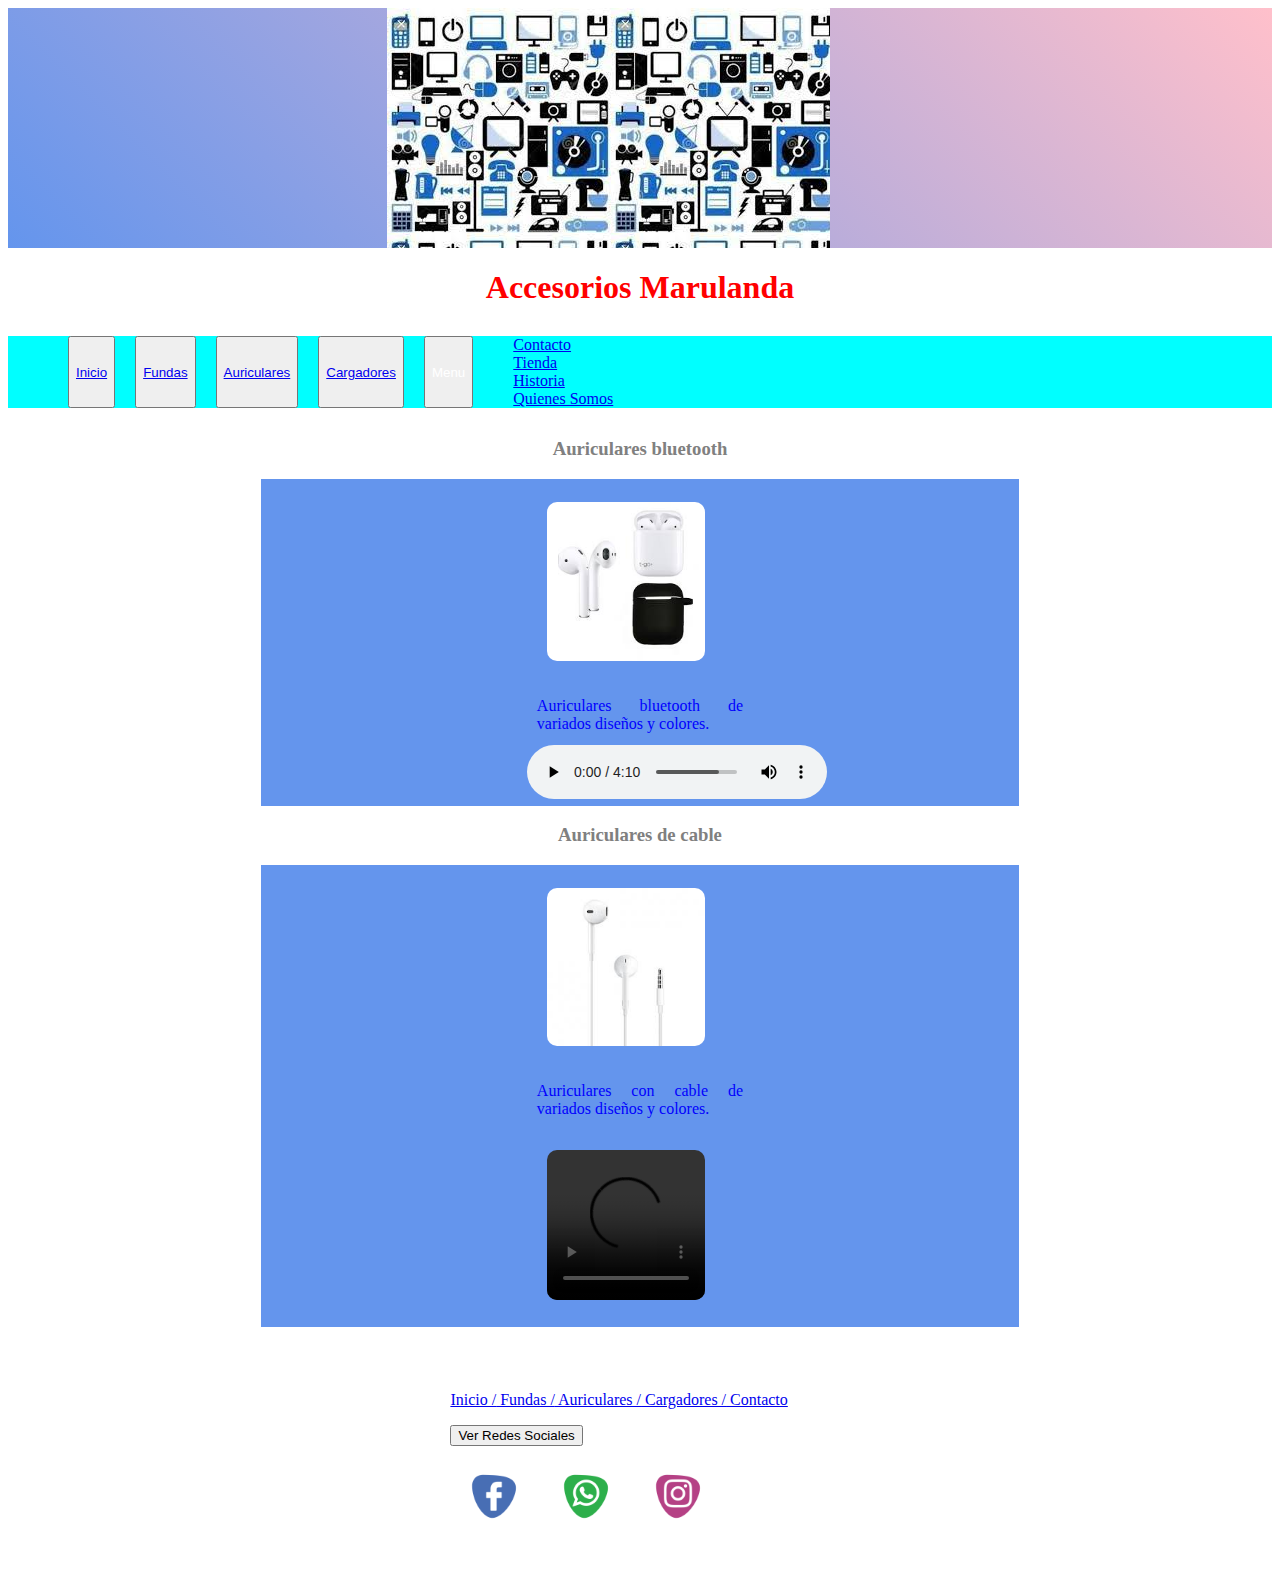
==== pages/Auriculares.html @ 511a9932 "Primer commit:Estructura de archivo inicial" ====
<!DOCTYPE html>
<html>
    <head>
        <meta charset="utf-8">
        <title>Accesorios Marulanda </title>
        <link href="https://cdn.jsdelivr.net/npm/bootstrap@5.1.3/dist/css/bootstrap.min.css" rel="stylesheet" integrity="sha384-1BmE4kWBq78iYhFldvKuhfTAU6auU8tT94WrHftjDbrCEXSU1oBoqyl2QvZ6jIW3" crossorigin="anonymous">
        <link rel="stylesheet" href="../estilos/main.css">
    </head>
    <body>
        <div class="header__bannerContainer">
            <div class="header__banner"></div>
        </div>
        <h1 class="header__titulo">Accesorios Marulanda</h1>
        <nav class="header__navegacion">
            <ul class="header__menu">
                <button type="button" class="btn btn-info"><a href="../index.html">Inicio</a></li>
                <button type="button" class="btn btn-info"><a href="./Fundas.html">Fundas</a></li>
                <button type="button" class="btn btn-info"><a href="./Auriculares.html">Auriculares</a></li>
                <button type="button" class="btn btn-info"><a href="./Cargadores.html">Cargadores</a></li>  
                    <div class="dropdown">
                        <button class="btn btn-info dropdown-toggle" type="button" id="dropdownMenuButton1" data-bs-toggle="dropdown" aria-expanded="false">
                          Menu
                        </button>
                        <ul class="dropdown-menu" aria-labelledby="dropdownMenuButton1">
                          <li><a class="dropdown-item" href="./Contacto.html">Contacto</a></li>
                          <li><a class="dropdown-item" href="#">Tienda</a></li>
                          <li><a class="dropdown-item" href="#">Historia</a></li>
                          <li><a class="dropdown-item" href="#">Quienes Somos</a></li>
                        </ul>
                      </div>
            </ul>
        </nav>
        <h3>Auriculares bluetooth</h3>
        <table class="indexTable">
            <tr class="__flexTr">
                <td>
                    <img class="--presentation" src="../imagenes/auriculares blu.jpg" alt="auriculares blu">
                </td>
                <td>
                    <p class="--letrasAzules">Auriculares bluetooth de variados diseños y colores.</p>
                </td>
                <td>
                    <audio src="../imagenes/eye-of-tiger.mp3" preload="auto" controls></audio>
                </td>
            </tr>
        </table>
        <h3>Auriculares de cable</h3>
        <table class="indexTable">
            <tr class="__flexTr">
                <td>
                    <img class="--presentation"src="../imagenes/auriculares cable.jpg" alt="auriculares cable">
                </td>
                <td>
                    <p class="--letrasAzules">Auriculares con cable de variados diseños y colores.</p>
                </td>
                <td>
                    <video class="--presentation" src="../imagenes/eye-of-the-tiger.mp4" controls>Tu navegador no soporta este formato de <code>video</code></video>
                </td>
            </tr>
        </table>
        <footer>
            <a href="./index.html">Inicio /</a><a href="./Fundas.html"> Fundas /</a><a href="./Auriculares.html">
                Auriculares /</a><a href="./Cargadores.html"> Cargadores /</a><a href="./Contacto.html"> Contacto</a>
                <p>
                <button class="btn btn-primary" type="button" data-bs-toggle="collapse" data-bs-target="#collapseWidthExample" aria-expanded="false" aria-controls="collapseWidthExample">
                  Ver Redes Sociales
                </button>
              </p>
              <div style="min-height: 120px;">
                <div class="collapse collapse-horizontal" id="collapseWidthExample">
                    <div class="socialNetworks">
                        <img src="../imagenes/facebook.png" alt="facebook">
                        <img src="../imagenes/wasap.png" alt="whatsap">
                        <img src="../imagenes/instagram.png" alt="instagram">
                    </div>
                </div>
              </div>
        </footer>
        <script src="https://cdn.jsdelivr.net/npm/bootstrap@5.1.3/dist/js/bootstrap.bundle.min.js" integrity="sha384-ka7Sk0Gln4gmtz2MlQnikT1wXgYsOg+OMhuP+IlRH9sENBO0LRn5q+8nbTov4+1p" crossorigin="anonymous"></script>
    </body>
    
</html>
---- estilos/main.css ----
h1 {
  color: red;
  display: -webkit-box;
  display: -ms-flexbox;
  display: flex;
  -webkit-box-pack: center;
      -ms-flex-pack: center;
          justify-content: center;
}

body .header__bannerContainer {
  padding-left: 30%;
  background: linear-gradient(45deg, cornflowerblue, pink);
}

body .header__bannerContainer .header__banner {
  width: 50%;
  height: 15rem;
  background-image: url("../imagenes/Banner.jpg");
}

body .header__titulo {
  color: red;
  display: -webkit-box;
  display: -ms-flexbox;
  display: flex;
  -webkit-box-pack: center;
      -ms-flex-pack: center;
          justify-content: center;
}

body .header__navegacion {
  width: 100%;
  margin: 30px auto;
  background-color: aqua;
}

body .header__navegacion ul {
  list-style: none;
}

body .header__navegacion .header__menu {
  display: -webkit-box;
  display: -ms-flexbox;
  display: flex;
  -webkit-box-orient: horizontal;
  -webkit-box-direction: normal;
      -ms-flex-direction: row;
          flex-direction: row;
}

body .header__navegacion .header__menu .dropdown {
  margin-left: 20px;
}

body .header__navegacion .header__menu .btn {
  margin-left: 20px;
  color: white;
  text-decoration: none;
}

body .header__navegacion .header__menu .btn:hover {
  color: black;
}

body h3 {
  color: grey;
  display: -webkit-box;
  display: -ms-flexbox;
  display: flex;
  -webkit-box-pack: center;
      -ms-flex-pack: center;
          justify-content: center;
}

body h3:hover {
  -webkit-transform: scale(1, 2);
          transform: scale(1, 2);
}

body .indexTable {
  margin-left: 20%;
  width: 60%;
  background-color: cornflowerblue;
  -webkit-box-align: center;
      -ms-flex-align: center;
          align-items: center;
}

body .indexTable td {
  text-align: justify;
  width: 30%;
  height: 10%;
}

body .indexTable .__flexTr {
  display: -webkit-box;
  display: -ms-flexbox;
  display: flex;
  list-style: none;
  -webkit-box-orient: vertical;
  -webkit-box-direction: normal;
      -ms-flex-direction: column;
          flex-direction: column;
  -ms-flex-pack: distribute;
      justify-content: space-around;
  -webkit-box-align: center;
      -ms-flex-align: center;
          align-items: center;
}

body .indexTable .__flexTr .--presentation {
  width: 70%;
  border-radius: 10px;
  margin: 20px;
}

body .indexTable .__flexTr .--letrasAzules {
  text-align: justify;
  margin: 10px;
  color: blue;
}

body .indexTable .__flexTr1 .--presentation {
  width: 70%;
  border-radius: 10px;
  margin: 20px;
}

body .indexTable .__flexTr1 .--letrasAzules {
  text-align: justify;
  margin: 10px;
  color: blue;
}

ul li {
  color: green;
}

.view-1 {
  background-color: red;
}

.view-2 {
  background-color: blue;
}

.view-3 {
  background-color: orange;
}

.navBar li a {
  width: 6rem;
  height: 1.5rem;
  text-decoration: none;
  color: black;
  font-size: 1rem;
  border: 1px solid black;
}

.myIframe {
  border-radius: 20px;
  margin: 10px;
}

.formContainer {
  margin-left: 30%;
}

.formContainer form {
  margin-left: 10%;
}

.formButtonContainer {
  margin-top: 10px;
  margin-left: 8%;
}

form .input {
  margin-top: 10px;
}

.socialNetworks img {
  width: 3rem;
  margin: 10px 20px;
}

footer {
  margin-top: 4rem;
  margin-left: 35%;
}

.padre > div {
  border: 2px solid black;
}

.padre {
  display: -ms-grid;
  display: grid;
  -ms-grid-columns: 2fr 2fr;
      grid-template-columns: 2fr 2fr;
  -ms-grid-rows: 50px 50px;
      grid-template-rows: 50px 50px;
  grid-gap: 2px;
}

/* MEDIA QUERE */
@media only screen and (min-width: 768px) {
  #padre {
    background-color: aquamarine;
        grid-template-areas: 1fr;
  }
}

@media only screen and (max-width: 320px) {
  #padre {
    background-color: yellowgreen;
        grid-template-areas: 1fr;
  }
}

.tablaInfo {
  padding-top: 3rem;
}
/*# sourceMappingURL=main.css.map */
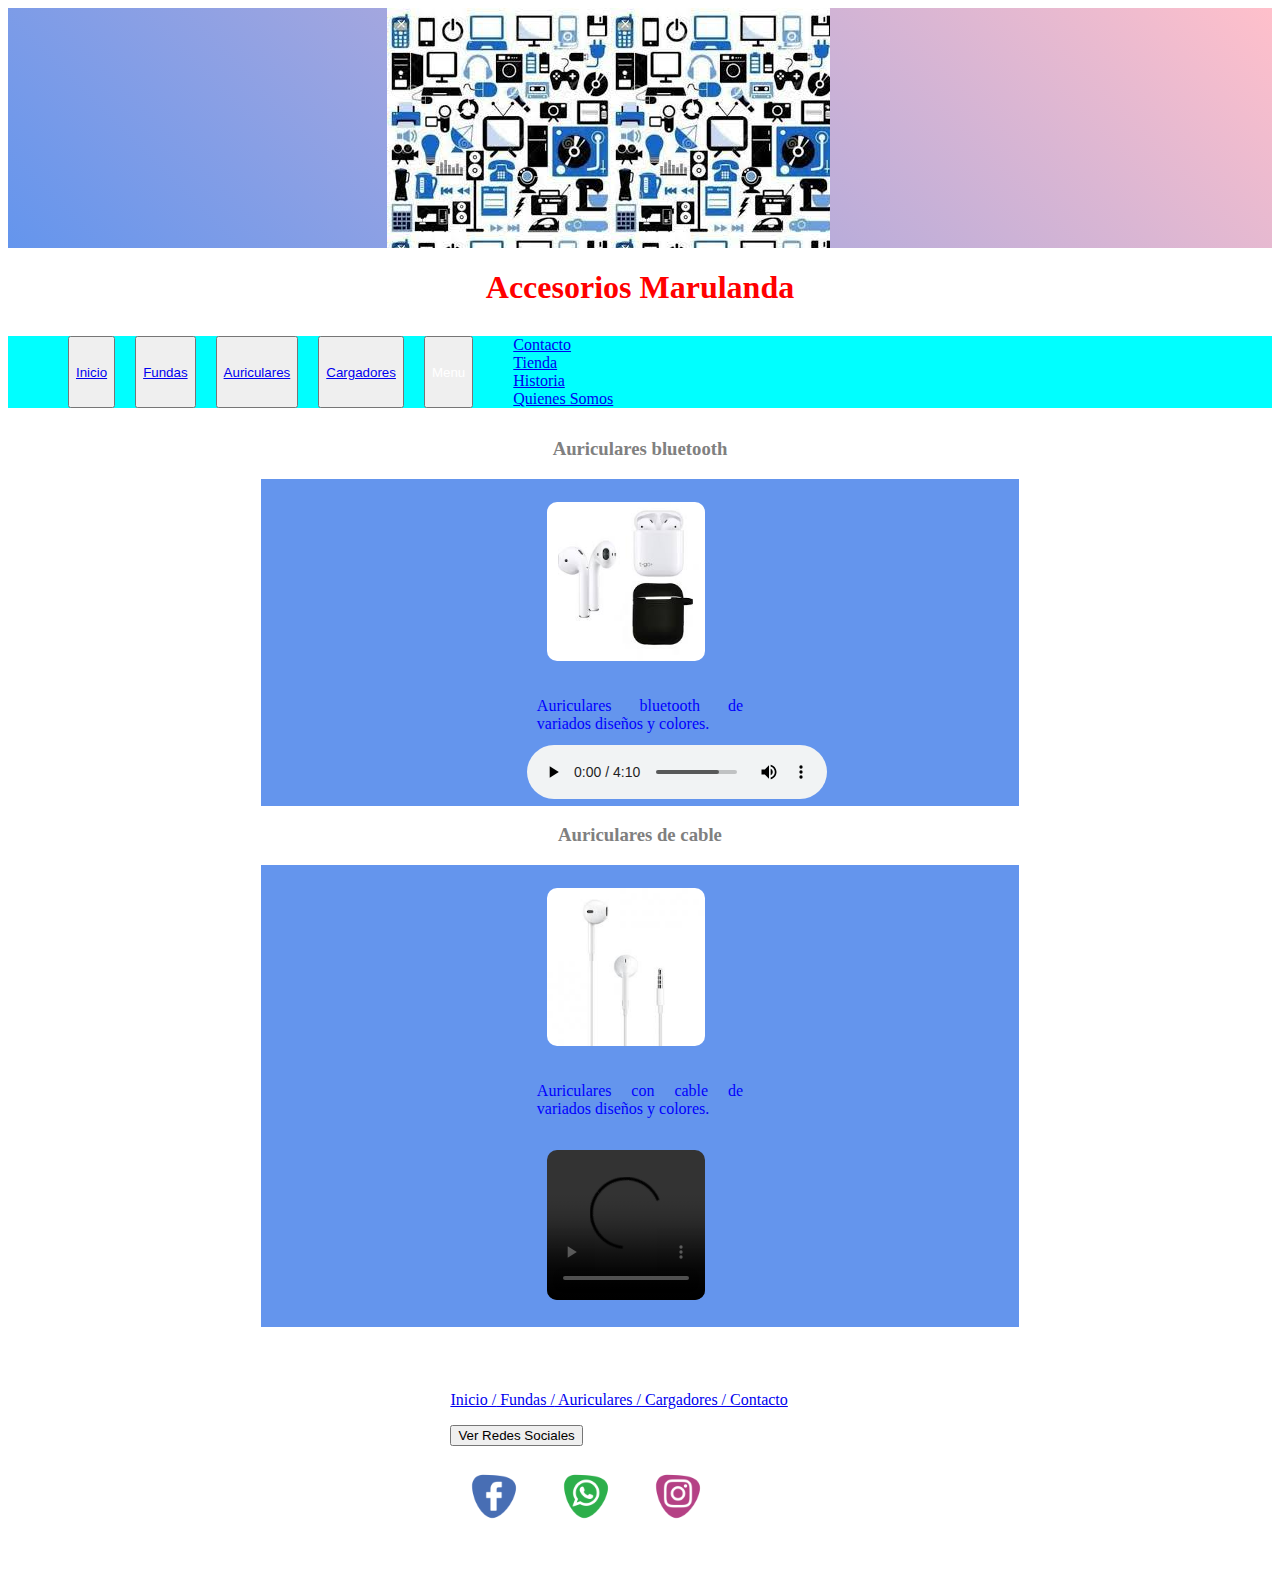
==== commit 596b33b8: "Agrego SEO" ====
--- a/pages/Auriculares.html
+++ b/pages/Auriculares.html
@@ -2,9 +2,12 @@
 <html>
     <head>
         <meta charset="utf-8">
-        <title>Accesorios Marulanda </title>
+        <title>Auriculares</title>
+        <link rel='icon' href='../imagenes/audifonos-icono.jpg' type='image/x-icon' />
         <link href="https://cdn.jsdelivr.net/npm/bootstrap@5.1.3/dist/css/bootstrap.min.css" rel="stylesheet" integrity="sha384-1BmE4kWBq78iYhFldvKuhfTAU6auU8tT94WrHftjDbrCEXSU1oBoqyl2QvZ6jIW3" crossorigin="anonymous">
         <link rel="stylesheet" href="../estilos/main.css">
+        <meta name="description" content="Pagina web para exhibición de articulos para celulares" </meta>
+        <meta name="keywords" content="FUNDA CELULAR TELEFONO CARGADOR AUDIFONOS"</meta>
     </head>
     <body>
         <div class="header__bannerContainer">
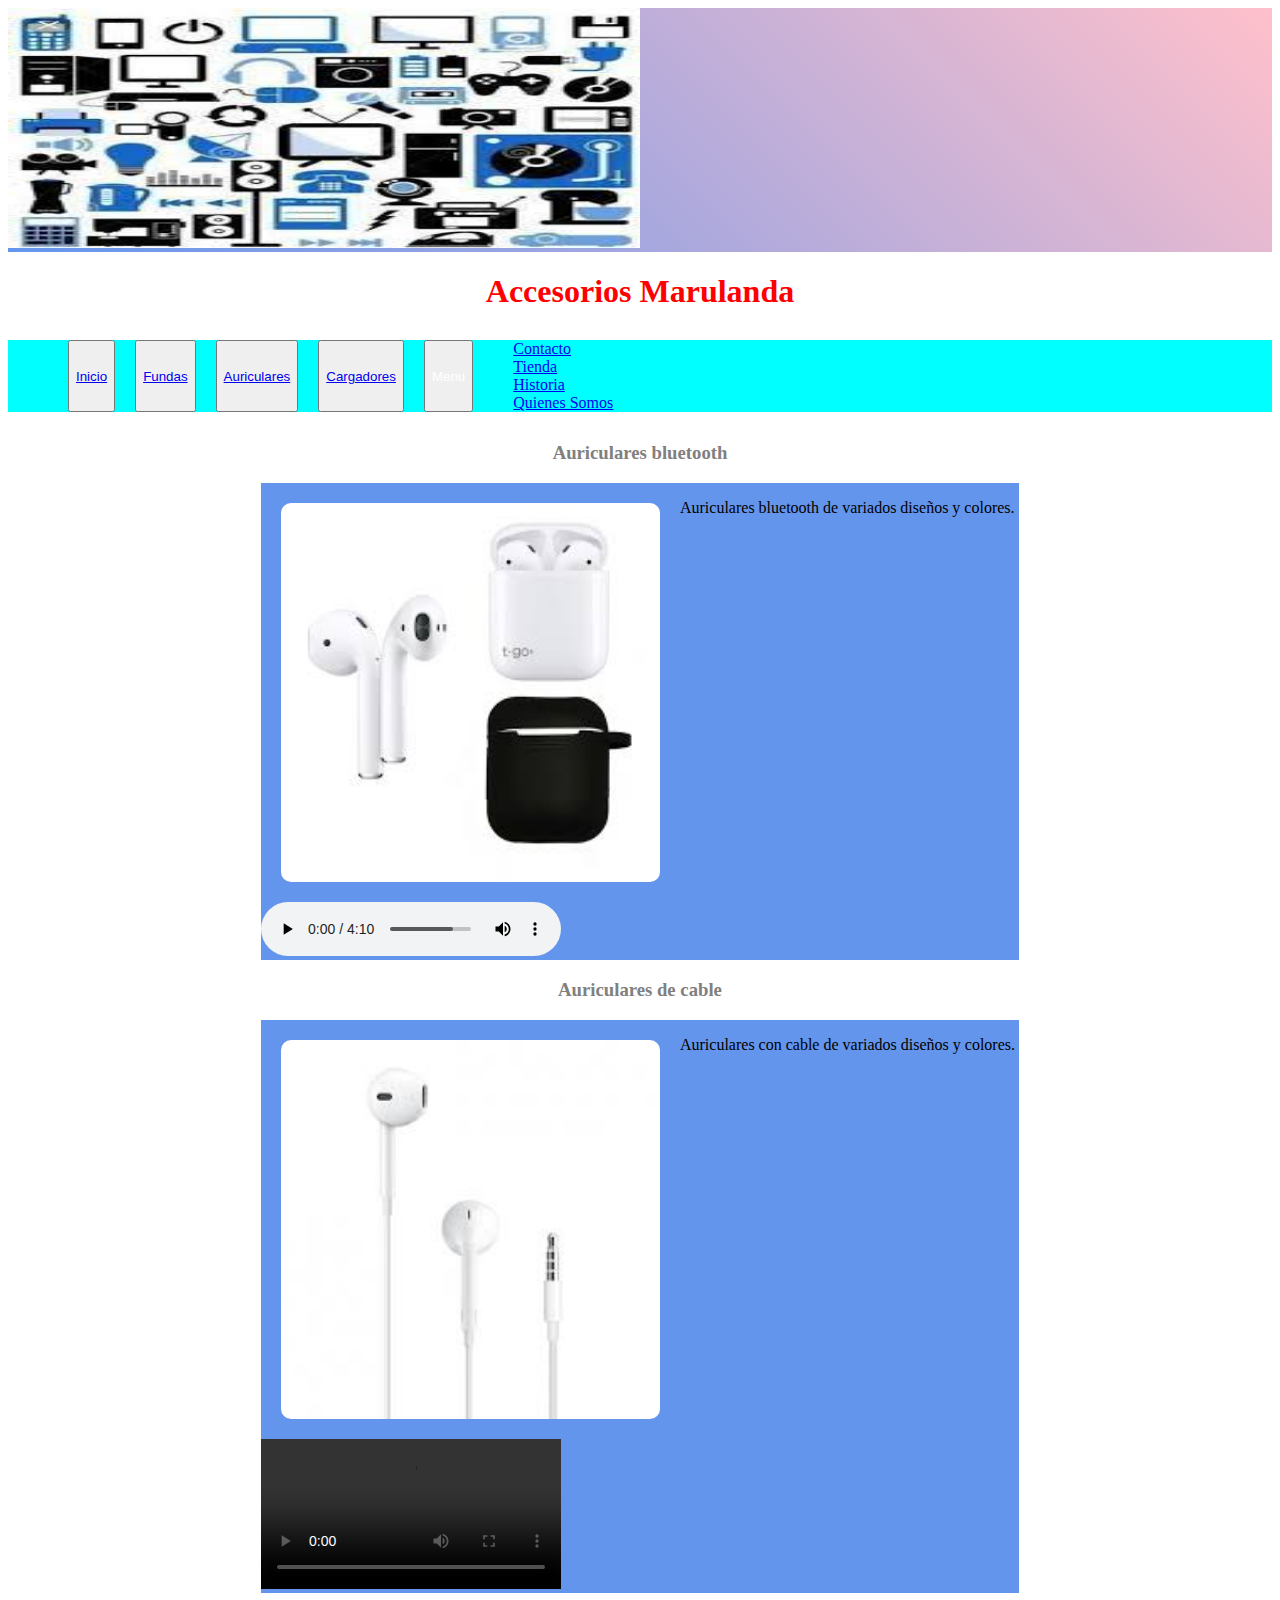
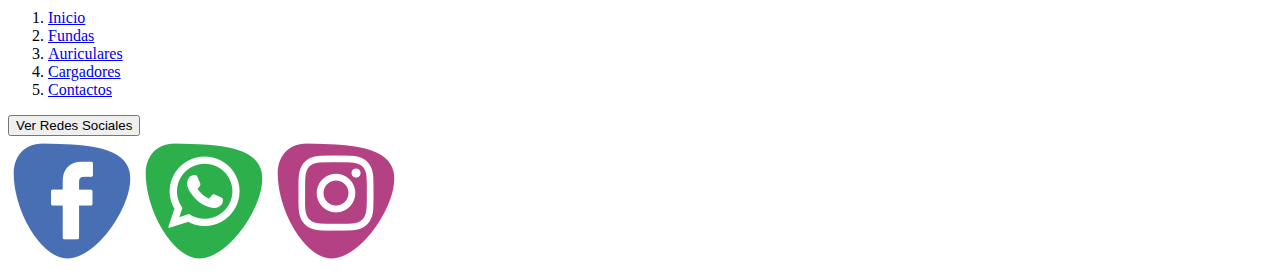
==== commit b5057d36: "Media query 640px - listo -" ====
--- a/pages/Auriculares.html
+++ b/pages/Auriculares.html
@@ -3,15 +3,17 @@
     <head>
         <meta charset="utf-8">
         <title>Auriculares</title>
+        <meta name="viewport" content="width=device-width, initial-scale=1.0">
         <link rel='icon' href='../imagenes/audifonos-icono.jpg' type='image/x-icon' />
         <link href="https://cdn.jsdelivr.net/npm/bootstrap@5.1.3/dist/css/bootstrap.min.css" rel="stylesheet" integrity="sha384-1BmE4kWBq78iYhFldvKuhfTAU6auU8tT94WrHftjDbrCEXSU1oBoqyl2QvZ6jIW3" crossorigin="anonymous">
         <link rel="stylesheet" href="../estilos/main.css">
-        <meta name="description" content="Pagina web para exhibición de articulos para celulares" </meta>
-        <meta name="keywords" content="FUNDA CELULAR TELEFONO CARGADOR AUDIFONOS"</meta>
+        <link rel="stylesheet" href="../estilos/mainQuery.css">
+        <meta name="description" content="Pagina web para exhibición de articulos para celulares">
+        <meta name="keywords" content="FUNDA CELULAR TELEFONO CARGADOR AUDIFONOS">
     </head>
     <body>
         <div class="header__bannerContainer">
-            <div class="header__banner"></div>
+            <img class=" header__banner" src="../imagenes/Banner.jpg" />
         </div>
         <h1 class="header__titulo">Accesorios Marulanda</h1>
         <nav class="header__navegacion">
@@ -34,41 +36,40 @@
             </ul>
         </nav>
         <h3>Auriculares bluetooth</h3>
-        <table class="indexTable">
-            <tr class="__flexTr">
-                <td>
+        <div class="indexTable container">
+            <div class="col ">
+                <div class="row __flexTr">
                     <img class="--presentation" src="../imagenes/auriculares blu.jpg" alt="auriculares blu">
-                </td>
-                <td>
                     <p class="--letrasAzules">Auriculares bluetooth de variados diseños y colores.</p>
-                </td>
-                <td>
-                    <audio src="../imagenes/eye-of-tiger.mp3" preload="auto" controls></audio>
-                </td>
-            </tr>
-        </table>
+                </div>
+                <audio src="../imagenes/eye-of-tiger.mp3" preload="auto" controls></audio>
+            </div>
+        </div>
         <h3>Auriculares de cable</h3>
-        <table class="indexTable">
-            <tr class="__flexTr">
-                <td>
+        <div class="indexTable container">
+            <div class="col ">
+                <div class="row __flexTr">
                     <img class="--presentation"src="../imagenes/auriculares cable.jpg" alt="auriculares cable">
-                </td>
-                <td>
                     <p class="--letrasAzules">Auriculares con cable de variados diseños y colores.</p>
-                </td>
-                <td>
-                    <video class="--presentation" src="../imagenes/eye-of-the-tiger.mp4" controls>Tu navegador no soporta este formato de <code>video</code></video>
-                </td>
-            </tr>
-        </table>
+                </div>
+                <video src="../imagenes/eye-of-the-tiger.mp4" controls>Tu navegador no soporta este formato de <code>video</code></video>
+            </div>
+        </div>
         <footer>
-            <a href="./index.html">Inicio /</a><a href="./Fundas.html"> Fundas /</a><a href="./Auriculares.html">
-                Auriculares /</a><a href="./Cargadores.html"> Cargadores /</a><a href="./Contacto.html"> Contacto</a>
-                <p>
-                <button class="btn btn-primary" type="button" data-bs-toggle="collapse" data-bs-target="#collapseWidthExample" aria-expanded="false" aria-controls="collapseWidthExample">
-                  Ver Redes Sociales
-                </button>
-              </p>
+            <nav aria-label="breadcrumb">
+                <ol class="breadcrumb">
+                  <li class="breadcrumb-item"><a href="./index.html">Inicio</a></li>
+                  <li class="breadcrumb-item"><a href="./Fundas.html">Fundas</a></li>
+                  <li class="breadcrumb-item"><a href="./Auriculares.html">Auriculares</a></li>
+                  <li class="breadcrumb-item"><a href="./Cargadores.html">Cargadores</a></li>
+                  <li class="breadcrumb-item"><a href="./Contacto.html">Contactos</a></li>
+                </ol>
+              </nav>
+              
+            <button class="btn btn-primary" type="button" data-bs-toggle="collapse" data-bs-target="#collapseWidthExample" aria-expanded="false" aria-controls="collapseWidthExample">
+                Ver Redes Sociales
+            </button>
+              
               <div style="min-height: 120px;">
                 <div class="collapse collapse-horizontal" id="collapseWidthExample">
                     <div class="socialNetworks">
@@ -78,7 +79,8 @@
                     </div>
                 </div>
               </div>
-        </footer>
+             
+        </footer> 
         <script src="https://cdn.jsdelivr.net/npm/bootstrap@5.1.3/dist/js/bootstrap.bundle.min.js" integrity="sha384-ka7Sk0Gln4gmtz2MlQnikT1wXgYsOg+OMhuP+IlRH9sENBO0LRn5q+8nbTov4+1p" crossorigin="anonymous"></script>
     </body>
     
--- a/estilos/main.css
+++ b/estilos/main.css
@@ -1,15 +1,4 @@
-h1 {
-  color: red;
-  display: -webkit-box;
-  display: -ms-flexbox;
-  display: flex;
-  -webkit-box-pack: center;
-      -ms-flex-pack: center;
-          justify-content: center;
-}
-
 body .header__bannerContainer {
-  padding-left: 30%;
   background: linear-gradient(45deg, cornflowerblue, pink);
 }
 
@@ -47,6 +36,8 @@
   -webkit-box-direction: normal;
       -ms-flex-direction: row;
           flex-direction: row;
+  -ms-flex-wrap: wrap;
+      flex-wrap: wrap;
 }
 
 body .header__navegacion .header__menu .dropdown {
@@ -98,27 +89,12 @@
   display: -ms-flexbox;
   display: flex;
   list-style: none;
-  -webkit-box-orient: vertical;
-  -webkit-box-direction: normal;
-      -ms-flex-direction: column;
-          flex-direction: column;
-  -ms-flex-pack: distribute;
-      justify-content: space-around;
-  -webkit-box-align: center;
-      -ms-flex-align: center;
-          align-items: center;
 }
 
 body .indexTable .__flexTr .--presentation {
-  width: 70%;
+  width: 50%;
   border-radius: 10px;
   margin: 20px;
-}
-
-body .indexTable .__flexTr .--letrasAzules {
-  text-align: justify;
-  margin: 10px;
-  color: blue;
 }
 
 body .indexTable .__flexTr1 .--presentation {
@@ -149,16 +125,7 @@
   background-color: orange;
 }
 
-.navBar li a {
-  width: 6rem;
-  height: 1.5rem;
-  text-decoration: none;
-  color: black;
-  font-size: 1rem;
-  border: 1px solid black;
-}
-
-.myIframe {
+.tabla-contacto .___contacto-container .--contacto-info .myIframe {
   border-radius: 20px;
   margin: 10px;
 }
@@ -167,27 +134,13 @@
   margin-left: 30%;
 }
 
-.formContainer form {
-  margin-left: 10%;
-}
-
-.formButtonContainer {
-  margin-top: 10px;
-  margin-left: 8%;
-}
-
-form .input {
+.formContainer .input {
   margin-top: 10px;
 }
 
-.socialNetworks img {
-  width: 3rem;
-  margin: 10px 20px;
-}
-
-footer {
-  margin-top: 4rem;
-  margin-left: 35%;
+.formContainer .formButtonContainer {
+  margin-top: 10px;
+  margin-left: 8%;
 }
 
 .padre > div {
@@ -204,21 +157,6 @@
   grid-gap: 2px;
 }
 
-/* MEDIA QUERE */
-@media only screen and (min-width: 768px) {
-  #padre {
-    background-color: aquamarine;
-        grid-template-areas: 1fr;
-  }
-}
-
-@media only screen and (max-width: 320px) {
-  #padre {
-    background-color: yellowgreen;
-        grid-template-areas: 1fr;
-  }
-}
-
 .tablaInfo {
   padding-top: 3rem;
 }
--- a/estilos/mainQuery.css
+++ b/estilos/mainQuery.css
@@ -0,0 +1,136 @@
+@media (max-width: 640px) {
+  .header__bannerContainer {
+    width: 100%;
+  }
+  .header__bannerContainer .header__banner {
+    margin-left: 25%;
+    width: 0%;
+  }
+  .header__navegacion {
+    width: 100%;
+  }
+  .header__menu {
+    width: 100%;
+    padding: 0%;
+    height: auto;
+  }
+  .header__menu .btn {
+    margin-left: 0px;
+  }
+  .header__menu .dropdown {
+    margin-left: 0px;
+  }
+  .indexTable {
+    width: 50%;
+  }
+  .indexTable .__flexTr {
+    display: -webkit-box;
+    display: -ms-flexbox;
+    display: flex;
+    -ms-flex-wrap: wrap;
+        flex-wrap: wrap;
+  }
+  .indexTable .__flexTr .--presentation {
+    width: 10%;
+    padding: 10;
+  }
+  .indexTable .__flexTr .--letrasAzules {
+    margin-top: 2rem;
+    width: 30%;
+    color: black;
+    text-align: justify;
+  }
+  .indexTable audio {
+    display: none;
+  }
+  .indexTable video {
+    display: none;
+  }
+  .tabla-contacto {
+    width: 100%;
+  }
+  .tabla-contacto .___contacto-container {
+    width: 100%;
+    display: -webkit-box;
+    display: -ms-flexbox;
+    display: flex;
+    -ms-flex-pack: distribute;
+        justify-content: space-around;
+  }
+  .tabla-contacto .___contacto-container .--contacto-info {
+    width: 100%;
+    margin: 10px 30%;
+  }
+  .formContainer {
+    margin: 20px 10%;
+  }
+  .formContainer .input {
+    display: -webkit-box;
+    display: -ms-flexbox;
+    display: flex;
+    -ms-flex-pack: distribute;
+        justify-content: space-around;
+    margin-top: 10px;
+  }
+  .formContainer .input label {
+    width: 20%;
+  }
+  .formContainer .input input {
+    width: 70%;
+  }
+  .formContainer .input-textarea {
+    display: -webkit-box;
+    display: -ms-flexbox;
+    display: flex;
+    -webkit-box-orient: vertical;
+    -webkit-box-direction: normal;
+        -ms-flex-direction: column;
+            flex-direction: column;
+    -ms-flex-pack: distribute;
+        justify-content: space-around;
+    margin: 10px;
+  }
+  .formContainer .input-textarea textarea {
+    width: 100%;
+  }
+  .formContainer .formButtonContainer {
+    display: -webkit-box;
+    display: -ms-flexbox;
+    display: flex;
+    -webkit-box-orient: horizontal;
+    -webkit-box-direction: normal;
+        -ms-flex-direction: row;
+            flex-direction: row;
+    -webkit-box-pack: space-evenly;
+        -ms-flex-pack: space-evenly;
+            justify-content: space-evenly;
+  }
+  footer {
+    display: -webkit-box;
+    display: -ms-flexbox;
+    display: flex;
+    -webkit-box-orient: vertical;
+    -webkit-box-direction: normal;
+        -ms-flex-direction: column;
+            flex-direction: column;
+    margin: 5% 10% 5% 15%;
+  }
+  footer .btn {
+    width: 45%;
+    margin-left: 25%;
+  }
+  footer .socialNetworks {
+    margin-left: 25%;
+    display: -webkit-box;
+    display: -ms-flexbox;
+    display: flex;
+    -webkit-box-orient: horizontal;
+    -webkit-box-direction: normal;
+        -ms-flex-direction: row;
+            flex-direction: row;
+  }
+  footer .socialNetworks img {
+    width: 20%;
+  }
+}
+/*# sourceMappingURL=mainQuery.css.map */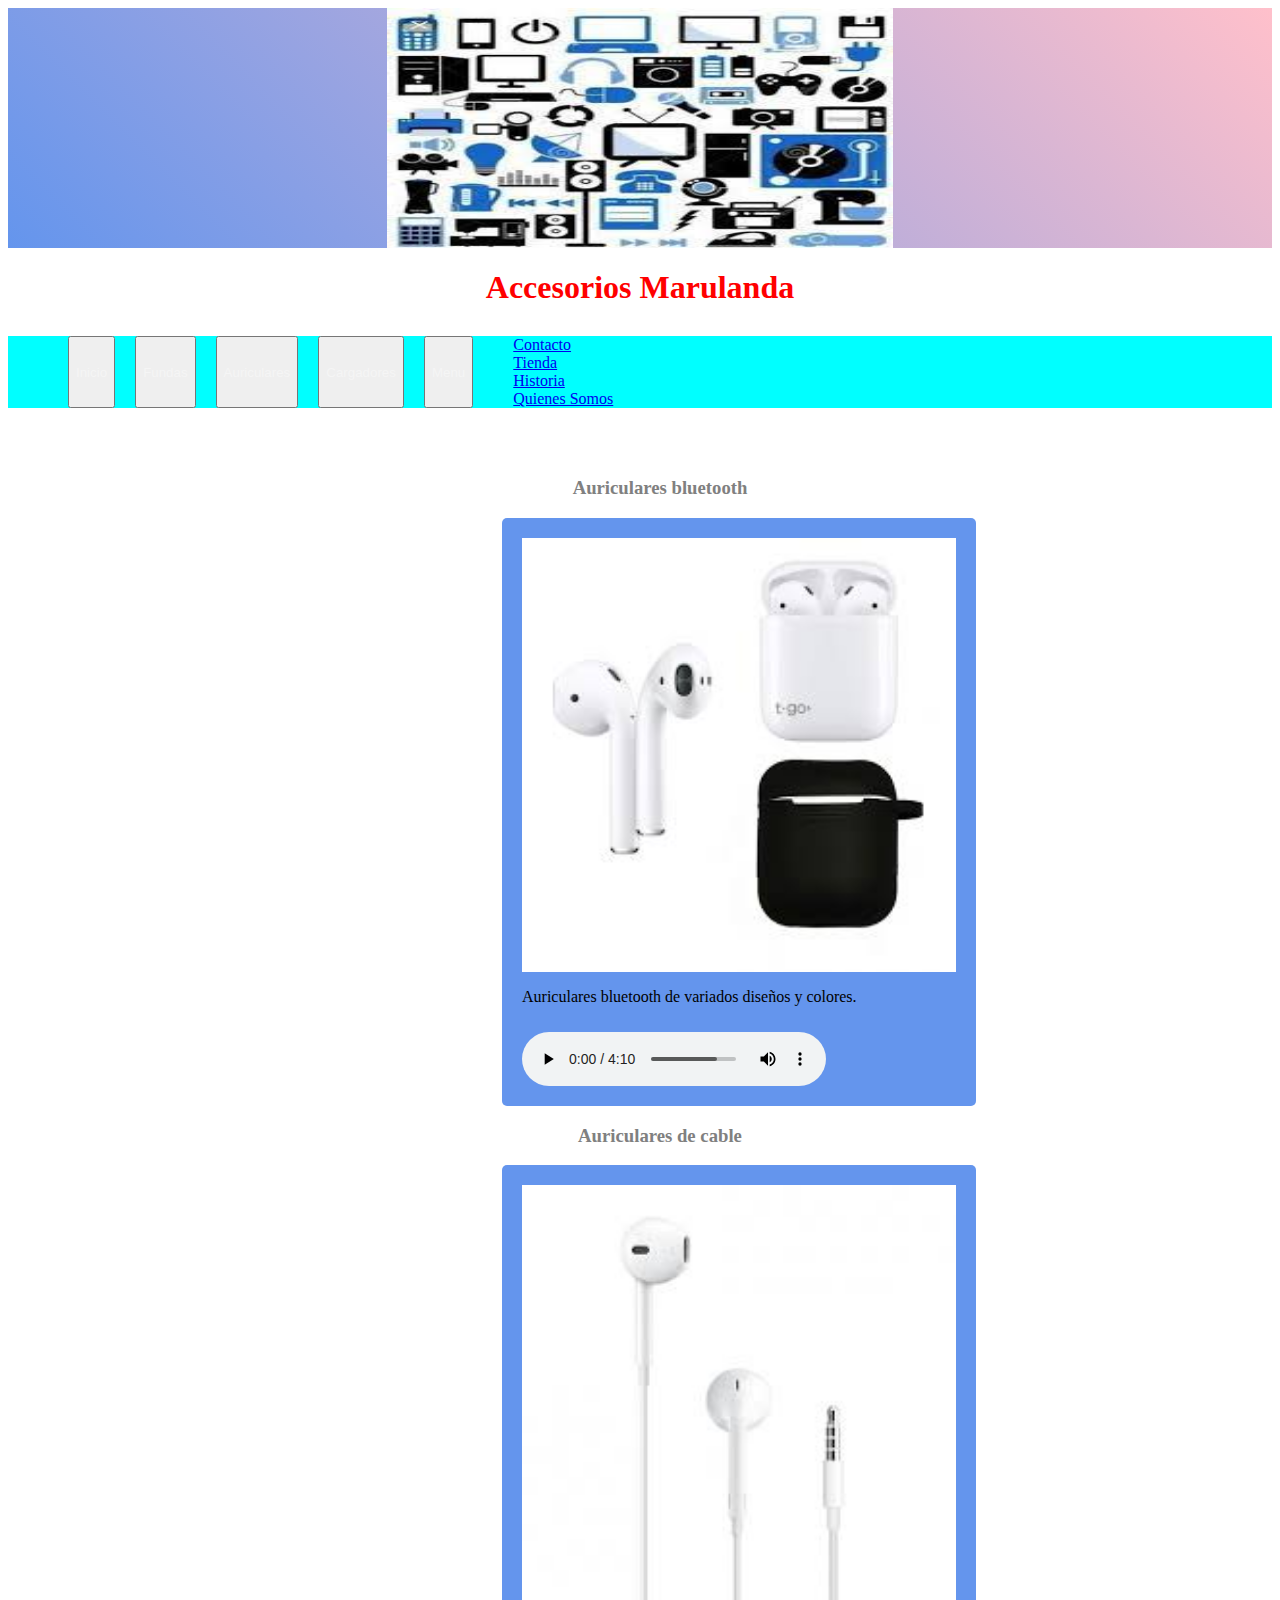
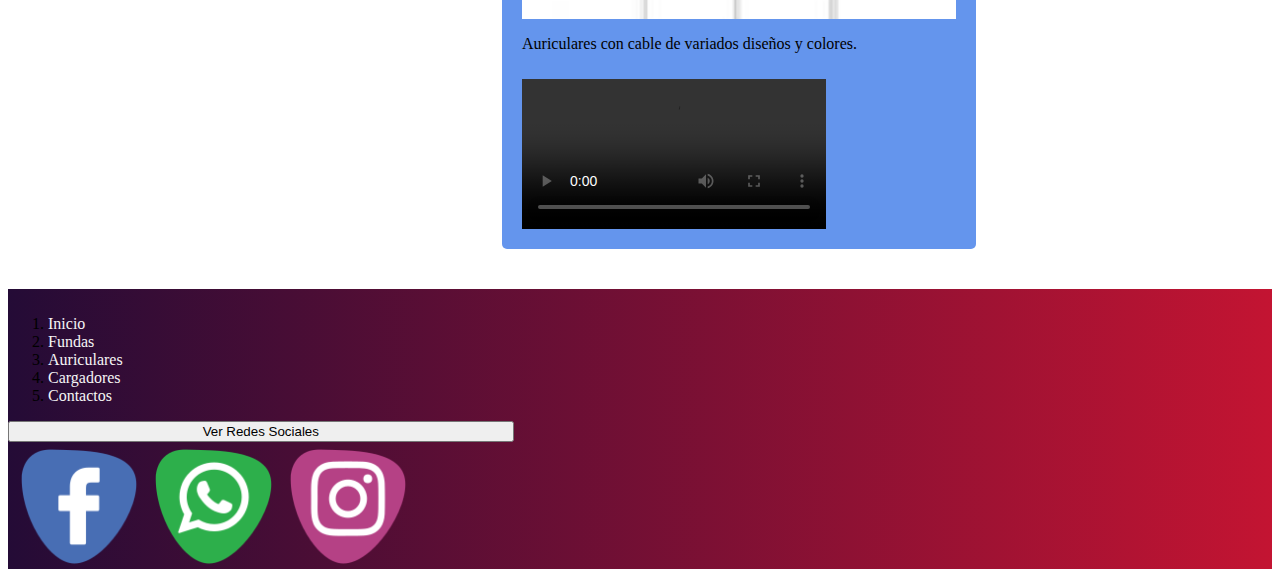
==== commit 170c0e57: "Responsive completo" ====
--- a/pages/Auriculares.html
+++ b/pages/Auriculares.html
@@ -35,30 +35,33 @@
                       </div>
             </ul>
         </nav>
-        <h3>Auriculares bluetooth</h3>
-        <div class="indexTable container">
-            <div class="col ">
-                <div class="row __flexTr">
-                    <img class="--presentation" src="../imagenes/auriculares blu.jpg" alt="auriculares blu">
-                    <p class="--letrasAzules">Auriculares bluetooth de variados diseños y colores.</p>
+        <div class="table-container">
+            <h3>Auriculares bluetooth</h3>
+            <div class="indexTable container">
+                <div class="col auriculares-cont">
+                    
+                        <img class="--presentation" src="../imagenes/auriculares blu.jpg" alt="auriculares blu">
+                        <p class="--letrasAzules">Auriculares bluetooth de variados diseños y colores.</p>
+                    
+                    <audio src="../imagenes/eye-of-tiger.mp3" preload="auto" controls></audio>
                 </div>
-                <audio src="../imagenes/eye-of-tiger.mp3" preload="auto" controls></audio>
             </div>
-        </div>
-        <h3>Auriculares de cable</h3>
-        <div class="indexTable container">
-            <div class="col ">
-                <div class="row __flexTr">
-                    <img class="--presentation"src="../imagenes/auriculares cable.jpg" alt="auriculares cable">
-                    <p class="--letrasAzules">Auriculares con cable de variados diseños y colores.</p>
+            <h3>Auriculares de cable</h3>
+            <div class="indexTable container">
+                <div class="col auriculares-cont">
+                    
+                        <img class="--presentation"src="../imagenes/auriculares cable.jpg" alt="auriculares cable">
+                        <p class="--letrasAzules">Auriculares con cable de variados diseños y colores.</p>
+                    
+                    <video src="../imagenes/eye-of-the-tiger.mp4" controls>Tu navegador no soporta este formato de <code>video</code></video>
                 </div>
-                <video src="../imagenes/eye-of-the-tiger.mp4" controls>Tu navegador no soporta este formato de <code>video</code></video>
             </div>
         </div>
         <footer>
-            <nav aria-label="breadcrumb">
+            <div class="container">
+            <nav class="breadcrumb-container" aria-label="breadcrumb">
                 <ol class="breadcrumb">
-                  <li class="breadcrumb-item"><a href="./index.html">Inicio</a></li>
+                  <li class="breadcrumb-item"><a href="../index.html">Inicio</a></li>
                   <li class="breadcrumb-item"><a href="./Fundas.html">Fundas</a></li>
                   <li class="breadcrumb-item"><a href="./Auriculares.html">Auriculares</a></li>
                   <li class="breadcrumb-item"><a href="./Cargadores.html">Cargadores</a></li>
@@ -79,7 +82,7 @@
                     </div>
                 </div>
               </div>
-             
+            </div> 
         </footer> 
         <script src="https://cdn.jsdelivr.net/npm/bootstrap@5.1.3/dist/js/bootstrap.bundle.min.js" integrity="sha384-ka7Sk0Gln4gmtz2MlQnikT1wXgYsOg+OMhuP+IlRH9sENBO0LRn5q+8nbTov4+1p" crossorigin="anonymous"></script>
     </body>
--- a/estilos/main.css
+++ b/estilos/main.css
@@ -1,9 +1,15 @@
 body .header__bannerContainer {
+  display: -webkit-box;
+  display: -ms-flexbox;
+  display: flex;
+  -webkit-box-pack: center;
+      -ms-flex-pack: center;
+          justify-content: center;
   background: linear-gradient(45deg, cornflowerblue, pink);
 }
 
 body .header__bannerContainer .header__banner {
-  width: 50%;
+  width: 40%;
   height: 15rem;
   background-image: url("../imagenes/Banner.jpg");
 }
@@ -46,12 +52,12 @@
 
 body .header__navegacion .header__menu .btn {
   margin-left: 20px;
-  color: white;
+  color: whitesmoke;
+}
+
+body .header__navegacion .header__menu .btn a {
   text-decoration: none;
-}
-
-body .header__navegacion .header__menu .btn:hover {
-  color: black;
+  color: whitesmoke;
 }
 
 body h3 {
@@ -69,46 +75,94 @@
           transform: scale(1, 2);
 }
 
-body .indexTable {
-  margin-left: 20%;
-  width: 60%;
+body .table-container {
+  padding: 20px;
+  width: 100%;
+  display: -webkit-box;
+  display: -ms-flexbox;
+  display: flex;
+  -webkit-box-orient: vertical;
+  -webkit-box-direction: normal;
+      -ms-flex-direction: column;
+          flex-direction: column;
+  -webkit-box-pack: center;
+      -ms-flex-pack: center;
+          justify-content: center;
+}
+
+body .table-container .indexTable {
+  margin-left: 25%;
+  width: 50%;
+  max-height: 20%;
+}
+
+body .table-container .indexTable .auriculares-cont {
+  display: -webkit-box;
+  display: -ms-flexbox;
+  display: flex;
+  -webkit-box-orient: vertical;
+  -webkit-box-direction: normal;
+      -ms-flex-direction: column;
+          flex-direction: column;
+  -webkit-box-pack: center;
+      -ms-flex-pack: center;
+          justify-content: center;
   background-color: cornflowerblue;
+  margin-left: 25%;
+  padding: 20px;
+  border-radius: 5px;
+}
+
+body .table-container .indexTable .__flexTr {
+  width: 70%;
+  display: -webkit-box;
+  display: -ms-flexbox;
+  display: flex;
   -webkit-box-align: center;
       -ms-flex-align: center;
           align-items: center;
-}
-
-body .indexTable td {
-  text-align: justify;
-  width: 30%;
-  height: 10%;
-}
-
-body .indexTable .__flexTr {
-  display: -webkit-box;
-  display: -ms-flexbox;
-  display: flex;
-  list-style: none;
-}
-
-body .indexTable .__flexTr .--presentation {
+  -webkit-box-pack: center;
+      -ms-flex-pack: center;
+          justify-content: center;
+  background-color: cornflowerblue;
+}
+
+body .table-container .indexTable .__flexTr .--presentation {
   width: 50%;
   border-radius: 10px;
   margin: 20px;
 }
 
-body .indexTable .__flexTr1 .--presentation {
+body .table-container .indexTable audio {
+  margin-top: 10px;
+  width: 70%;
+}
+
+body .table-container .indexTable video {
+  margin-top: 10px;
+  width: 70%;
+}
+
+body .table-container .indexTable .__flexTr1 {
+  background-color: cornflowerblue;
+}
+
+body .table-container .indexTable .__flexTr1 .--presentation {
   width: 70%;
   border-radius: 10px;
   margin: 20px;
 }
 
-body .indexTable .__flexTr1 .--letrasAzules {
+body .table-container .indexTable .__flexTr1 .--letrasAzules {
   text-align: justify;
   margin: 10px;
   color: blue;
 }
 
+body .table-container .indexTable .__flexTr1 td {
+  text-align: justify;
+}
+
 ul li {
   color: green;
 }
@@ -123,6 +177,20 @@
 
 .view-3 {
   background-color: orange;
+}
+
+.tabla-contacto {
+  width: 90%;
+  margin: 0 2rem;
+  display: -webkit-box;
+  display: -ms-flexbox;
+  display: flex;
+  -ms-flex-pack: distribute;
+      justify-content: space-around;
+  -webkit-box-orient: horizontal;
+  -webkit-box-direction: normal;
+      -ms-flex-direction: row;
+          flex-direction: row;
 }
 
 .tabla-contacto .___contacto-container .--contacto-info .myIframe {
@@ -131,16 +199,108 @@
 }
 
 .formContainer {
+  display: -webkit-box;
+  display: -ms-flexbox;
+  display: flex;
+  -webkit-box-orient: vertical;
+  -webkit-box-direction: normal;
+      -ms-flex-direction: column;
+          flex-direction: column;
+  -webkit-box-pack: center;
+      -ms-flex-pack: center;
+          justify-content: center;
+  padding: 10px;
+}
+
+.formContainer .input {
+  display: -webkit-box;
+  display: -ms-flexbox;
+  display: flex;
+  -webkit-box-pack: center;
+      -ms-flex-pack: center;
+          justify-content: center;
+  margin-top: 10px;
+}
+
+.formContainer .input label {
+  width: 5%;
+  min-width: 10%;
+}
+
+.formContainer .input input {
+  width: 30%;
+}
+
+.formContainer .input-textarea {
   margin-left: 30%;
-}
-
-.formContainer .input {
-  margin-top: 10px;
+  margin-top: 10px;
+}
+
+.formContainer .input-textarea textarea {
+  width: 57%;
 }
 
 .formContainer .formButtonContainer {
-  margin-top: 10px;
-  margin-left: 8%;
+  display: -webkit-box;
+  display: -ms-flexbox;
+  display: flex;
+  -webkit-box-orient: horizontal;
+  -webkit-box-direction: normal;
+      -ms-flex-direction: row;
+          flex-direction: row;
+  -webkit-box-pack: center;
+      -ms-flex-pack: center;
+          justify-content: center;
+  width: 20%;
+  margin-top: 10px;
+  margin-left: 40%;
+}
+
+footer {
+  display: -webkit-box;
+  display: -ms-flexbox;
+  display: flex;
+  -webkit-box-orient: vertical;
+  -webkit-box-direction: normal;
+      -ms-flex-direction: column;
+          flex-direction: column;
+  -webkit-box-pack: center;
+      -ms-flex-pack: center;
+          justify-content: center;
+  width: 100%;
+  margin-top: 20px;
+  padding-top: 10px;
+  background: #c31432;
+  /* fallback for old browsers */
+  /* Chrome 10-25, Safari 5.1-6 */
+  background: -webkit-gradient(linear, left top, right top, from(#240b36), to(#c31432));
+  background: linear-gradient(to right, #240b36, #c31432);
+  /* W3C, IE 10+/ Edge, Firefox 16+, Chrome 26+, Opera 12+, Safari 7+ */
+}
+
+footer .container .breadcrumb .breadcrumb-item a {
+  text-decoration: none;
+  color: whitesmoke;
+}
+
+footer .container .btn {
+  width: 40%;
+}
+
+footer .container .socialNetworks {
+  display: -webkit-box;
+  display: -ms-flexbox;
+  display: flex;
+  -webkit-box-orient: horizontal;
+  -webkit-box-direction: normal;
+      -ms-flex-direction: row;
+          flex-direction: row;
+  overflow-x: hidden;
+}
+
+footer .container .socialNetworks img {
+  width: 10%;
+  margin-left: 0.5rem;
 }
 
 .padre > div {
--- a/estilos/mainQuery.css
+++ b/estilos/mainQuery.css
@@ -1,10 +1,6 @@
 @media (max-width: 640px) {
   .header__bannerContainer {
     width: 100%;
-  }
-  .header__bannerContainer .header__banner {
-    margin-left: 25%;
-    width: 0%;
   }
   .header__navegacion {
     width: 100%;
@@ -21,7 +17,7 @@
     margin-left: 0px;
   }
   .indexTable {
-    width: 50%;
+    width: 100%;
   }
   .indexTable .__flexTr {
     display: -webkit-box;
@@ -113,7 +109,6 @@
     -webkit-box-direction: normal;
         -ms-flex-direction: column;
             flex-direction: column;
-    margin: 5% 10% 5% 15%;
   }
   footer .btn {
     width: 45%;
@@ -130,7 +125,7 @@
             flex-direction: row;
   }
   footer .socialNetworks img {
-    width: 20%;
+    width: 30%;
   }
 }
 /*# sourceMappingURL=mainQuery.css.map */